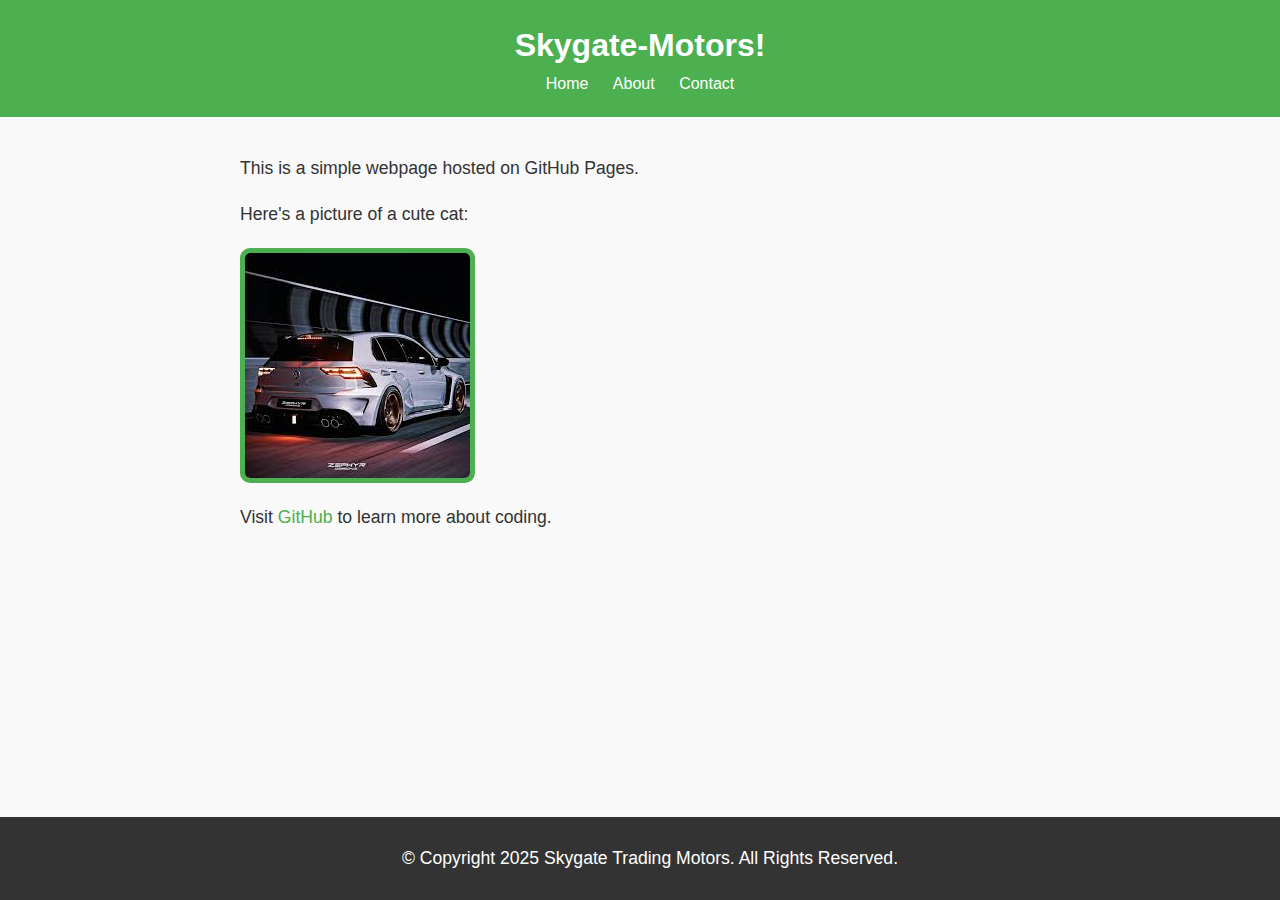
==== index.html @ 2aa75230 "Update index.html" ====
<!DOCTYPE html>

<html lang="en">

<link rel="stylesheet" href="styles.css">
  
<head>

<meta charset="UTF-8">

<meta name="viewport" content="width=device-width, initial-scale=1.0">

<title>My First GitHub Page</title>

<link rel="stylesheet" href="styles.css">
  
</head>

<body>

<header>

<h1>Skygate-Motors!</h1>
<nav>
  <a href="index.html">Home</a>
  <a href="about.html">About</a>
  <a href="contact.html">Contact</a>
</nav>
</header>


<main>

<p>This is a simple webpage hosted on GitHub Pages.</p>

<p>Here's a picture of a cute cat:</p>

<img src="no.7.jpg" alt="A cute kitten">


<p>Visit <a href="https://github.com">GitHub</a> to learn more about coding.</p>

</main>


<footer>

<p>&copy; Copyright 2025 Skygate Trading Motors. All Rights Reserved.</p>

</footer>

</body>

</html>
---- styles.css ----
body {

font-family: Arial, sans-serif;

color: #333;

background-color: #f9f9f9;

margin: 0;

padding: 0;

line-height: 1.6;

}

header {

background-color: #4CAF50;

color: white;

padding: 20px;

text-align: center;

}

header h1 {

margin: 0;

}

nav a {

color: white;

text-decoration: none;

margin: 0 10px;

}

nav a:hover {

text-decoration: underline;

}

main {

padding: 20px;

max-width: 800px;

margin: 0 auto;

}

main img {

max-width: 100%;

height: auto;

display: block;

margin: 20px 0;

}

footer {

background-color: #333;

color: white;

text-align: center;

padding: 10px;

position: fixed;

bottom: 0;

width: 100%;

}

p {

font-size: 1.1em;

}

a {

color: #4CAF50;

text-decoration: none;

}

a:hover {

text-decoration: underline;

}

img {

border: 5px solid #4CAF50;

border-radius: 10px;

}

main a[href^="mailto:"] {

color: #ff5722;

font-weight: bold;

}
---- styles.css ----
body {

font-family: Arial, sans-serif;

color: #333;

background-color: #f9f9f9;

margin: 0;

padding: 0;

line-height: 1.6;

}

header {

background-color: #4CAF50;

color: white;

padding: 20px;

text-align: center;

}

header h1 {

margin: 0;

}

nav a {

color: white;

text-decoration: none;

margin: 0 10px;

}

nav a:hover {

text-decoration: underline;

}

main {

padding: 20px;

max-width: 800px;

margin: 0 auto;

}

main img {

max-width: 100%;

height: auto;

display: block;

margin: 20px 0;

}

footer {

background-color: #333;

color: white;

text-align: center;

padding: 10px;

position: fixed;

bottom: 0;

width: 100%;

}

p {

font-size: 1.1em;

}

a {

color: #4CAF50;

text-decoration: none;

}

a:hover {

text-decoration: underline;

}

img {

border: 5px solid #4CAF50;

border-radius: 10px;

}

main a[href^="mailto:"] {

color: #ff5722;

font-weight: bold;

}
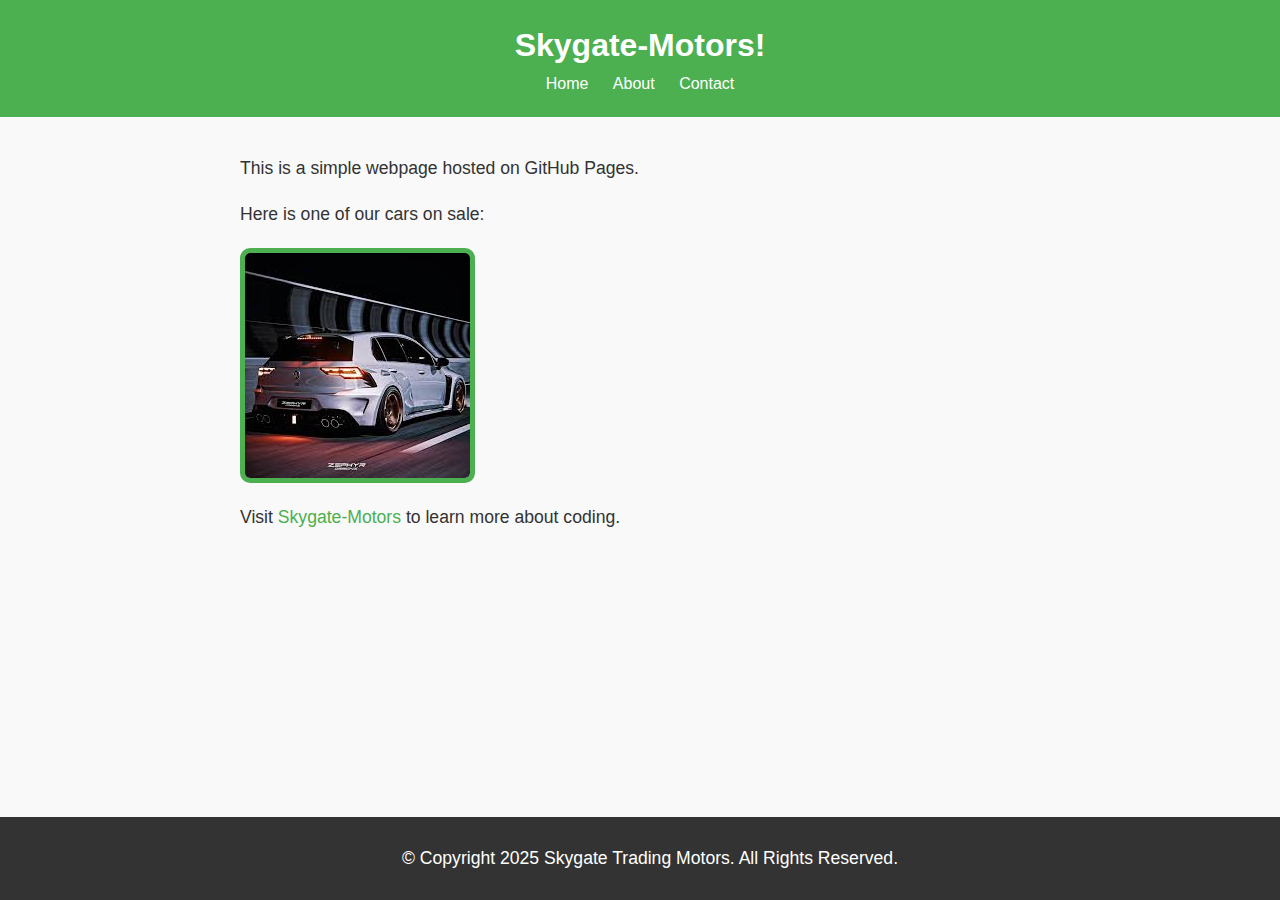
==== commit 89846061: "Update index.html" ====
--- a/index.html
+++ b/index.html
@@ -33,12 +33,12 @@
 
 <p>This is a simple webpage hosted on GitHub Pages.</p>
 
-<p>Here's a picture of a cute cat:</p>
+<p>Here is one of our cars on sale:</p>
 
 <img src="no.7.jpg" alt="A cute kitten">
 
 
-<p>Visit <a href="https://github.com">GitHub</a> to learn more about coding.</p>
+<p>Visit <a href="https://autotrader.co.za">Skygate-Motors</a> to learn more about coding.</p>
 
 </main>
 
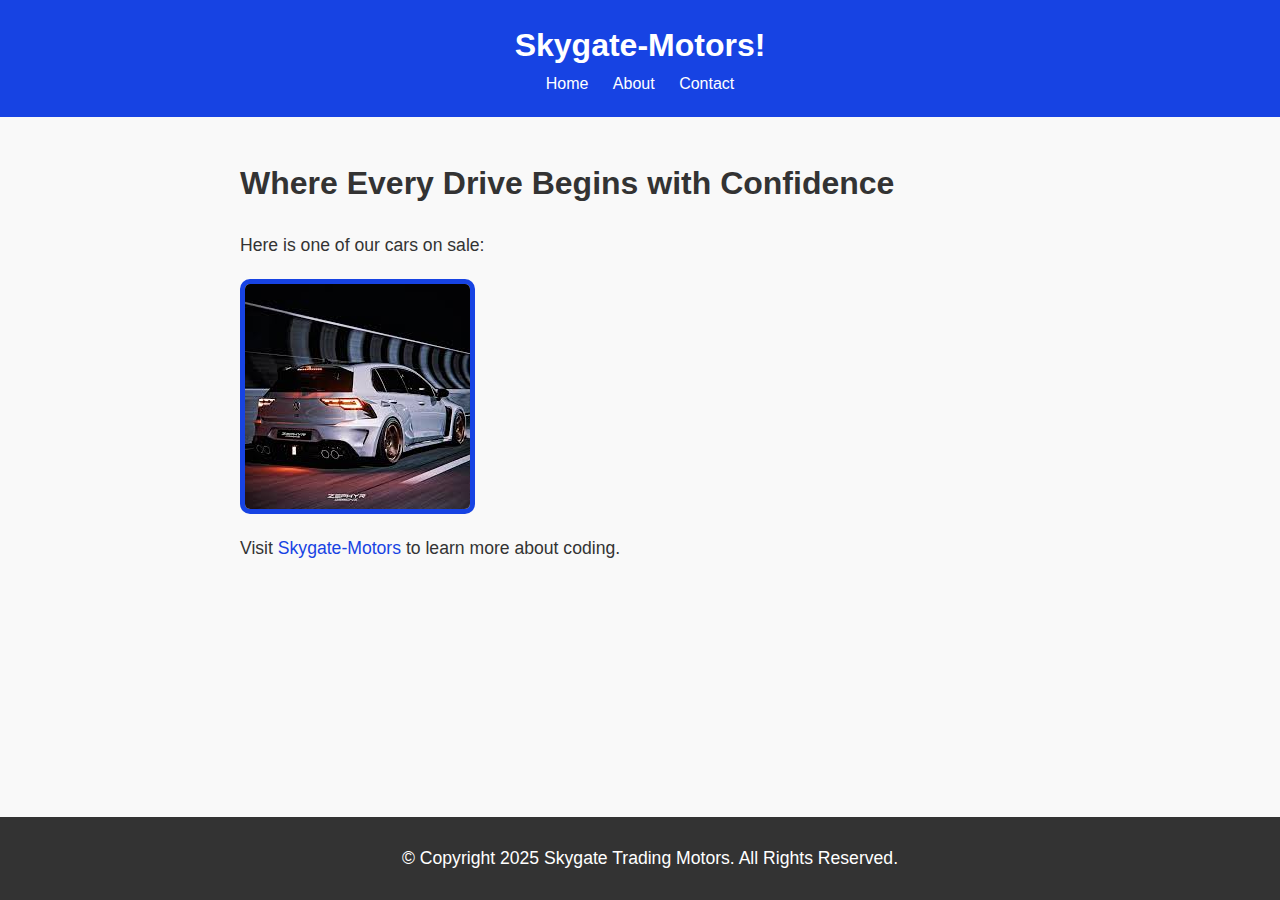
==== commit c4d7bcb9: "Update index.html" ====
--- a/index.html
+++ b/index.html
@@ -31,7 +31,7 @@
 
 <main>
 
-<p>This is a simple webpage hosted on GitHub Pages.</p>
+<h1>Where Every Drive Begins with Confidence</h1>
 
 <p>Here is one of our cars on sale:</p>
 
--- a/styles.css
+++ b/styles.css
@@ -16,7 +16,7 @@
 
 header {
 
-background-color: #4CAF50;
+background-color: #1743e3;
 
 color: white;
 
@@ -96,7 +96,7 @@
 
 a {
 
-color: #4CAF50;
+color: #1743e3;
 
 text-decoration: none;
 
@@ -110,7 +110,7 @@
 
 img {
 
-border: 5px solid #4CAF50;
+border: 5px solid #1743e3;
 
 border-radius: 10px;
 
--- a/styles.css
+++ b/styles.css
@@ -16,7 +16,7 @@
 
 header {
 
-background-color: #4CAF50;
+background-color: #1743e3;
 
 color: white;
 
@@ -96,7 +96,7 @@
 
 a {
 
-color: #4CAF50;
+color: #1743e3;
 
 text-decoration: none;
 
@@ -110,7 +110,7 @@
 
 img {
 
-border: 5px solid #4CAF50;
+border: 5px solid #1743e3;
 
 border-radius: 10px;
 
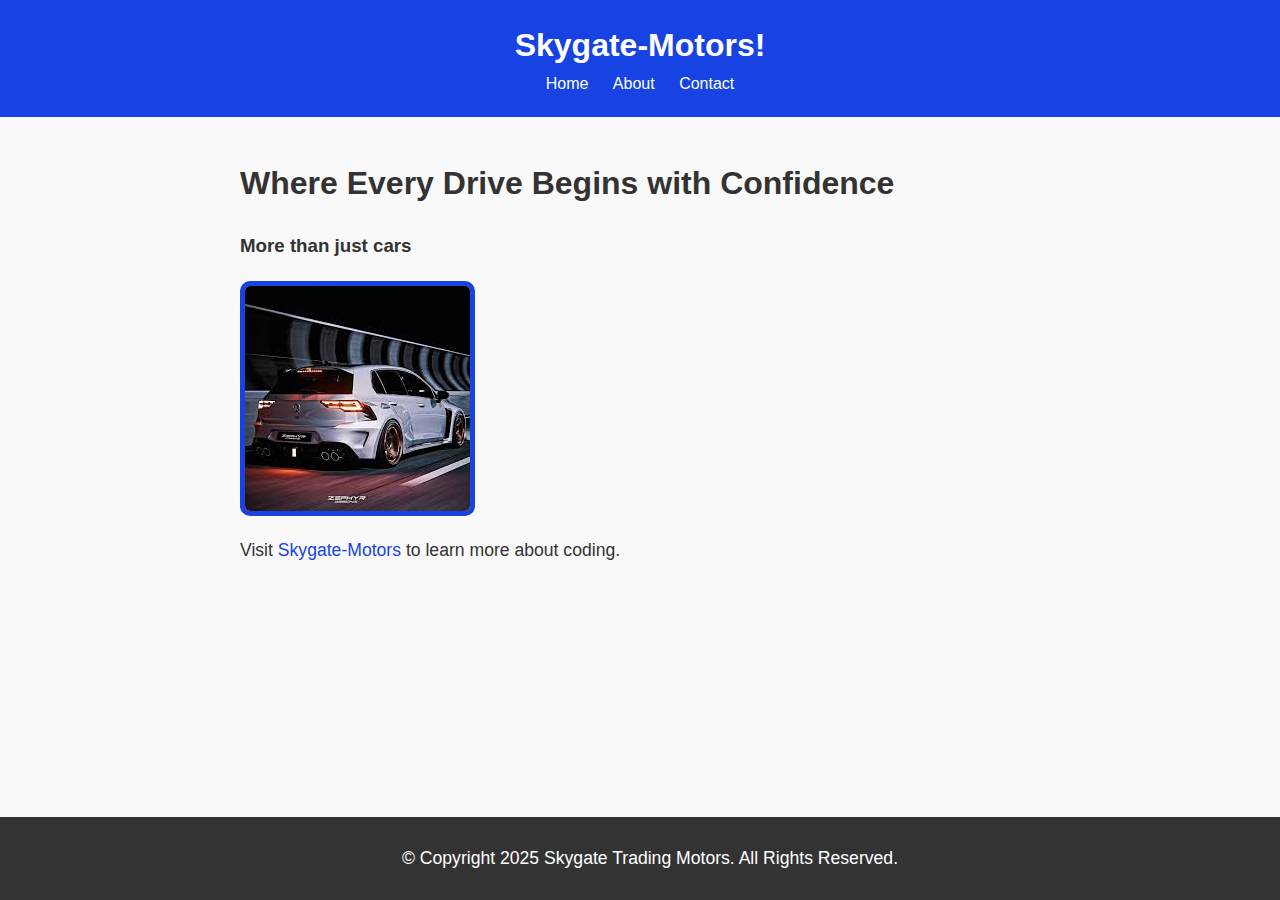
==== commit 01b02cc5: "Update index.html" ====
--- a/index.html
+++ b/index.html
@@ -33,7 +33,7 @@
 
 <h1>Where Every Drive Begins with Confidence</h1>
 
-<p>Here is one of our cars on sale:</p>
+<h3>More than just cars</h3>
 
 <img src="no.7.jpg" alt="A cute kitten">
 
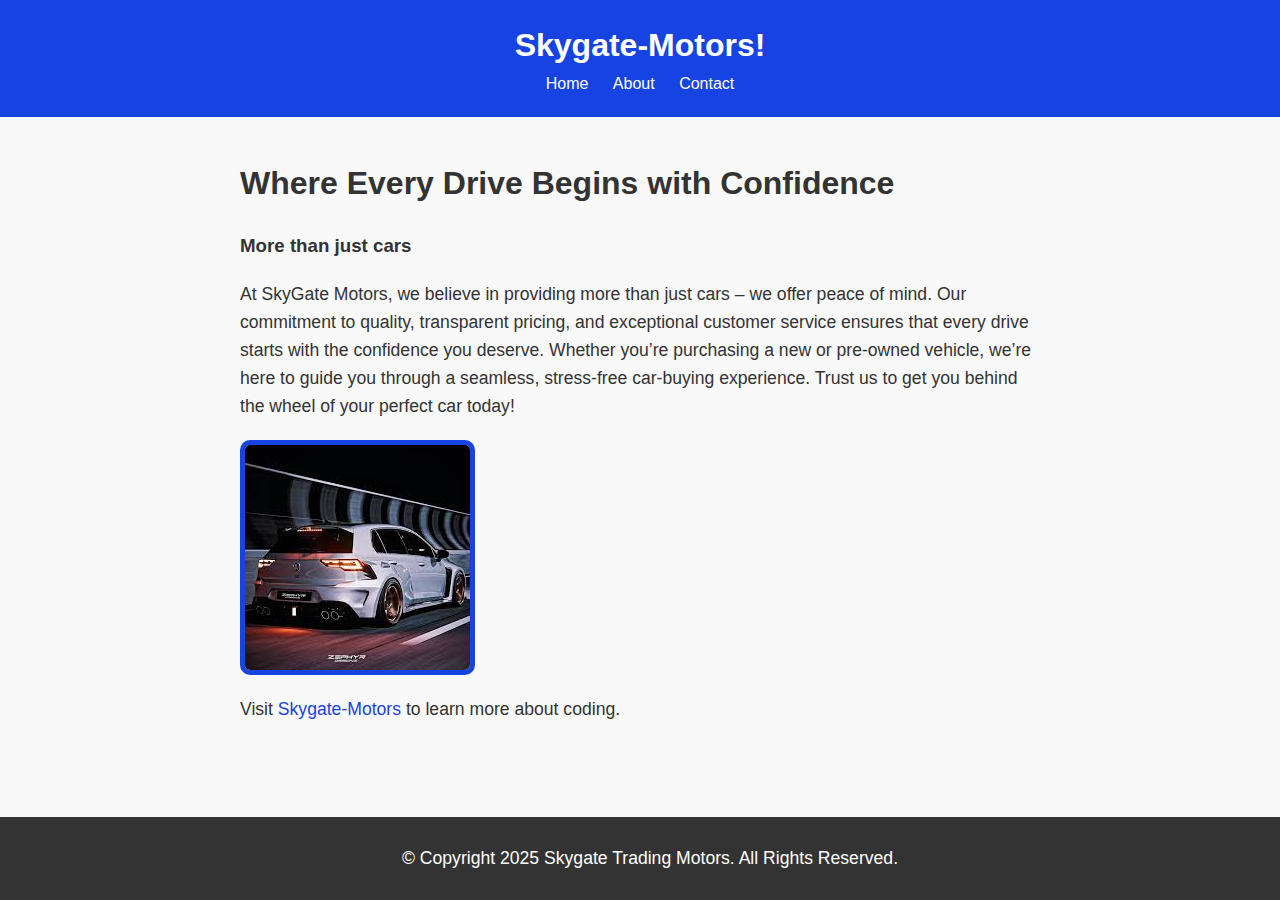
==== commit 06e20120: "Update index.html" ====
--- a/index.html
+++ b/index.html
@@ -35,6 +35,8 @@
 
 <h3>More than just cars</h3>
 
+<p>At SkyGate Motors, we believe in providing more than just cars – we offer peace of mind. Our commitment to quality, transparent pricing, and exceptional customer service ensures that every drive starts with the confidence you deserve. Whether you’re purchasing a new or pre-owned vehicle, we’re here to guide you through a seamless, stress-free car-buying experience. Trust us to get you behind the wheel of your perfect car today!</p>
+
 <img src="no.7.jpg" alt="A cute kitten">
 
 
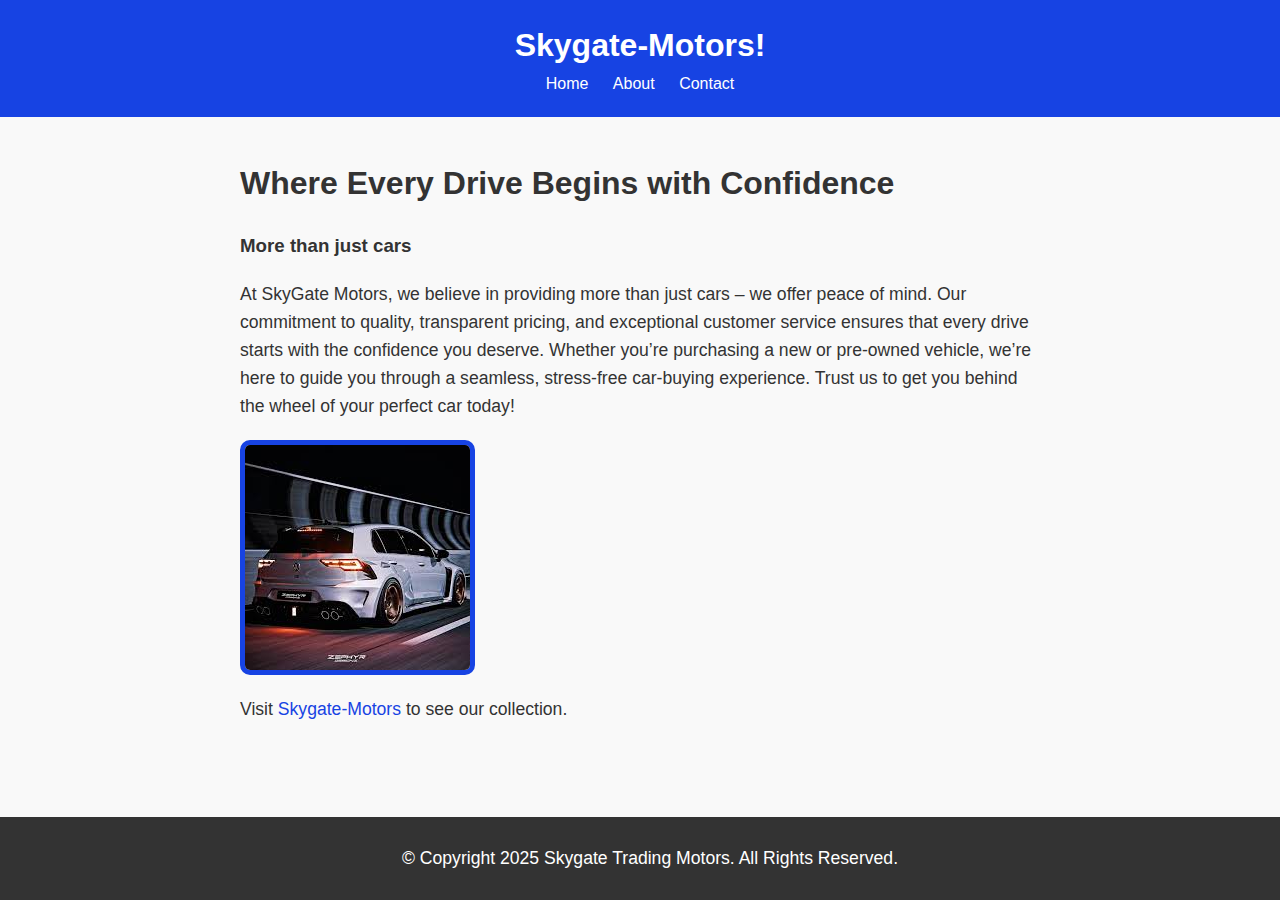
==== commit b944c924: "Update index.html" ====
--- a/index.html
+++ b/index.html
@@ -40,7 +40,7 @@
 <img src="no.7.jpg" alt="A cute kitten">
 
 
-<p>Visit <a href="https://autotrader.co.za">Skygate-Motors</a> to learn more about coding.</p>
+<p>Visit <a href="https://autotrader.co.za">Skygate-Motors</a> to see our collection.</p>
 
 </main>
 
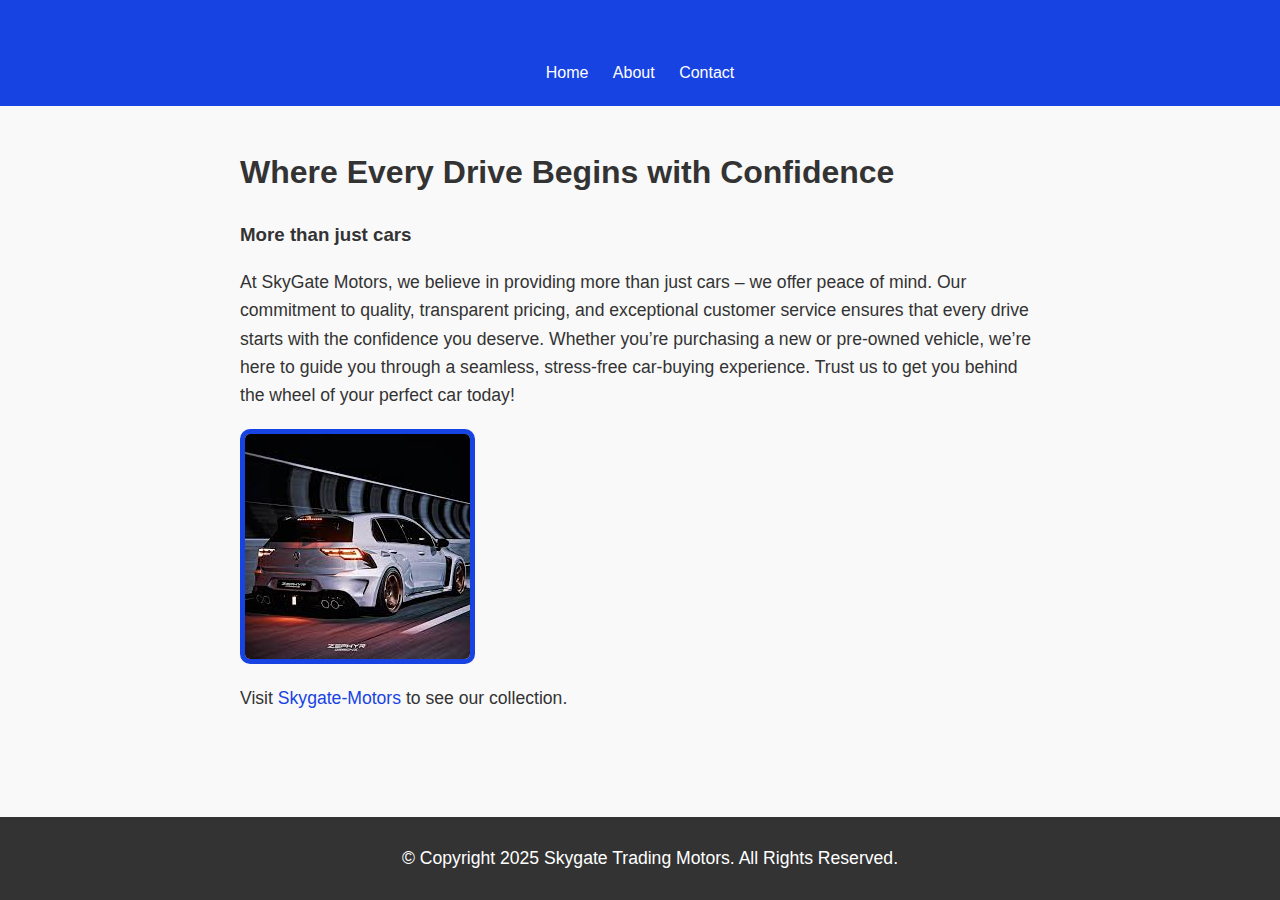
==== commit d28d566c: "Update index.html" ====
--- a/index.html
+++ b/index.html
@@ -20,8 +20,8 @@
 
 <header>
 
-<h1>Skygate-Motors!</h1>
-<nav>
+<a href="#" class="logo">Sky-Gate Motors.</a>
+<nav class="navbar">
   <a href="index.html">Home</a>
   <a href="about.html">About</a>
   <a href="contact.html">Contact</a>
--- a/styles.css
+++ b/styles.css
@@ -40,6 +40,15 @@
 
 margin: 0 10px;
 
+}
+
+.logo {
+    font-size: 25px;
+    color: #222;
+    text-decoration: none;
+    font-weight: 600;
+    opacity: 0;
+    animation: slideRight 1s ease forwards;
 }
 
 nav a:hover {
--- a/styles.css
+++ b/styles.css
@@ -40,6 +40,15 @@
 
 margin: 0 10px;
 
+}
+
+.logo {
+    font-size: 25px;
+    color: #222;
+    text-decoration: none;
+    font-weight: 600;
+    opacity: 0;
+    animation: slideRight 1s ease forwards;
 }
 
 nav a:hover {
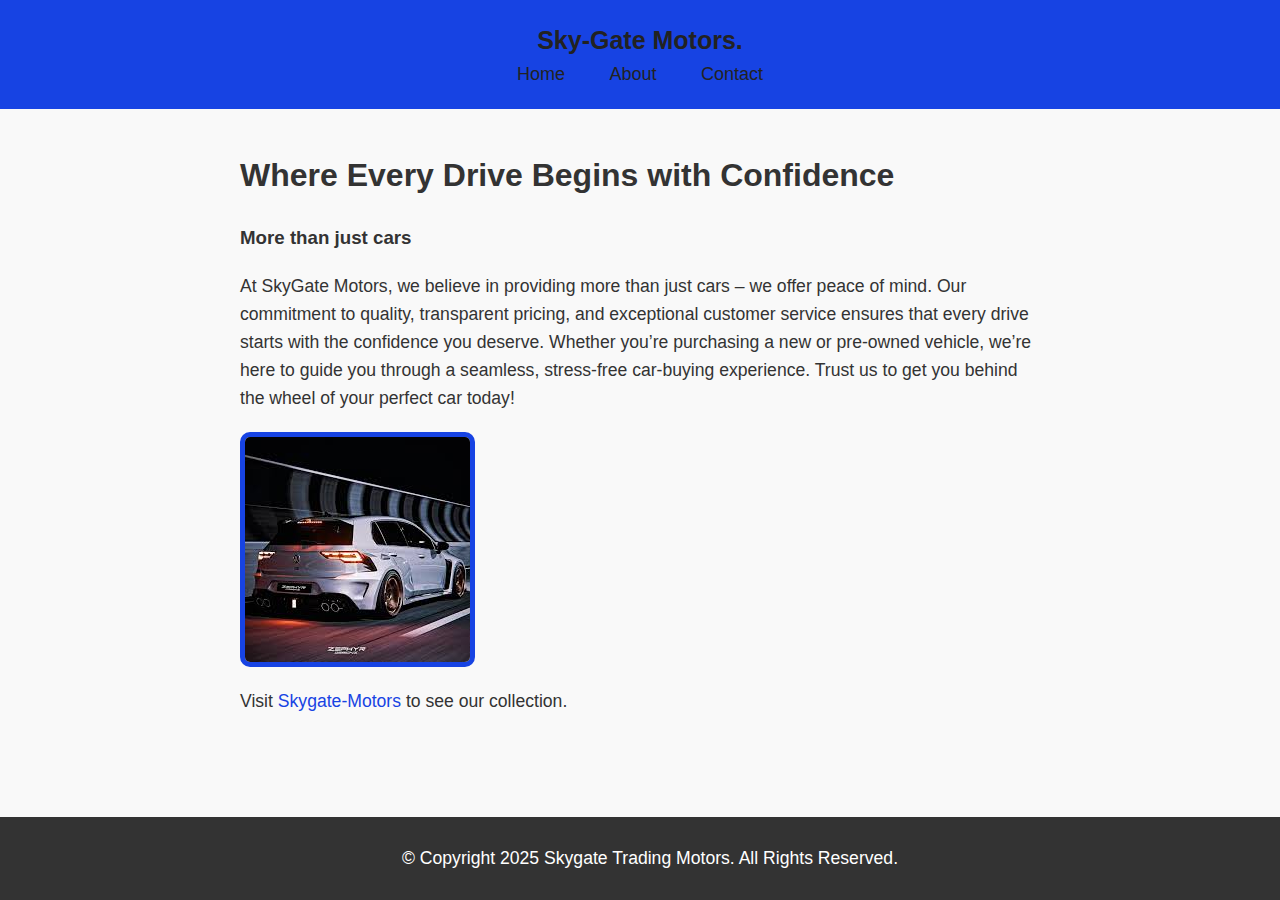
==== commit 8df0a310: "Update index.html" ====
--- a/index.html
+++ b/index.html
@@ -4,7 +4,7 @@
 
 <link rel="stylesheet" href="styles.css">
   
-<head>
+<head style="background:url(skygatemotors.jpg)">
 
 <meta charset="UTF-8">
 
--- a/styles.css
+++ b/styles.css
@@ -47,8 +47,15 @@
     color: #222;
     text-decoration: none;
     font-weight: 600;
-    opacity: 0;
-    animation: slideRight 1s ease forwards;
+}
+
+.navbar a {
+    display: inline-block;
+    font-size: 18px;
+    color: #222;
+    text-decoration: none;
+    font-weight: 500;
+    margin: 0 20px;
 }
 
 nav a:hover {
--- a/styles.css
+++ b/styles.css
@@ -47,8 +47,15 @@
     color: #222;
     text-decoration: none;
     font-weight: 600;
-    opacity: 0;
-    animation: slideRight 1s ease forwards;
+}
+
+.navbar a {
+    display: inline-block;
+    font-size: 18px;
+    color: #222;
+    text-decoration: none;
+    font-weight: 500;
+    margin: 0 20px;
 }
 
 nav a:hover {
